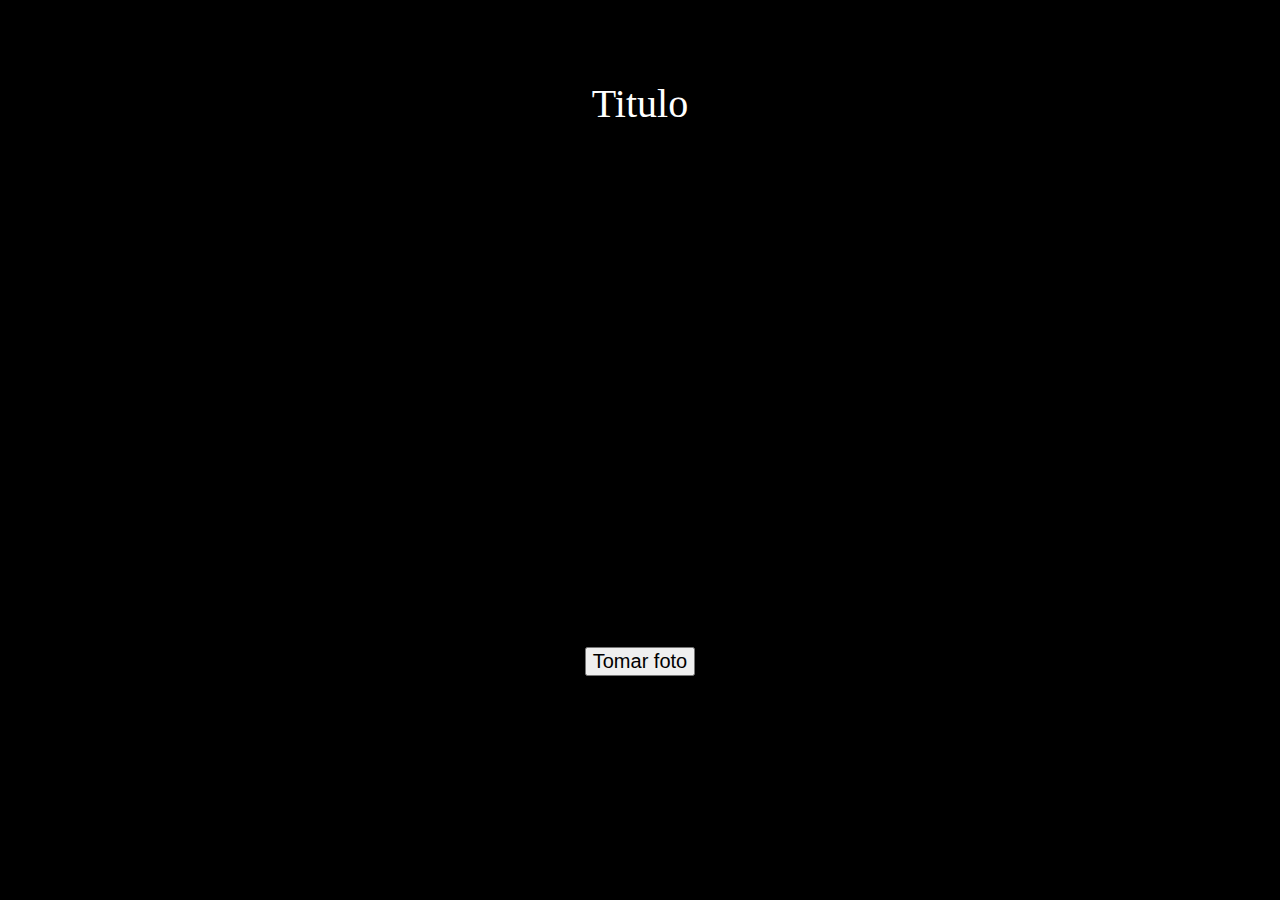
==== index.html @ a364d3b2 "writing in database" ====
<!DOCTYPE html>
<html>
<head>
	<title>VERTEVEO</title>
	<link rel="stylesheet" href="public/css/styles.css">
</head>
<body>
	<div id="my_photo_booth">
		<div class="title-part-1">
			Titulo
		</div>
		<div id="my_camera" class="content"></div>
		
		<!-- First, include the Webcam.js JavaScript Library -->
		<script type="text/javascript" src="public/js/webcam.js"></script>
		
		<!-- Configure a few settings and attach camera -->
		<script language="JavaScript">
			Webcam.set({
				// live preview size
				width: 640,
				height: 480,
				
				// device capture size
				dest_width: 640,
				dest_height: 480,
				
				// final cropped size
				crop_width: 480,
				crop_height: 480,
				
				// format and quality
				image_format: 'jpeg',
				jpeg_quality: 90,
				
				// flip horizontal (mirror mode)
				flip_horiz: true
			});
			Webcam.attach( '#my_camera' );
		</script>
		
		<!-- A button for taking snaps -->
		<form>
			<div class="content buttons-photo">
				<div id="pre_take_buttons">
					<!-- This button is shown before the user takes a snapshot -->
					<input type=button value="Tomar foto" onClick="preview_snapshot()">
				</div>
				<div id="post_take_buttons" style="display:none">
					<!-- These buttons are shown after a snapshot is taken -->
					<input type=button value="&lt; Tomar otra" onClick="cancel_preview()">
					<input type=button value="Guardar foto &gt;" id="save-photo" style="font-weight:bold;">
				</div>
			</div>
		</form>
	</div>
	
	<div id="results" style="display:none">
		<!-- Your captured image will appear here... -->
	</div>
	
	<!-- Code to handle taking the snapshot and displaying it locally -->
	<script language="JavaScript">
		// preload shutter audio clip
		//var shutter = new Audio();
		//shutter.autoplay = false;
		//shutter.src = navigator.userAgent.match(/Firefox/) ? 'shutter.ogg' : 'shutter.mp3';
		
		function preview_snapshot() {
			// play sound effect
			//try { shutter.currentTime = 0; } catch(e) {;} // fails in IE
			//shutter.play();
			
			// freeze camera so user can preview current frame
			Webcam.set({flip_horiz: true});
			Webcam.freeze();
			
			// swap button sets
			document.getElementById('pre_take_buttons').style.display = 'none';
			document.getElementById('post_take_buttons').style.display = '';
		}
		
		function cancel_preview() {
			// cancel preview freeze and return to live camera view
			Webcam.set({flip_horiz: false});
			Webcam.unfreeze();
			// swap buttons back to first set
			document.getElementById('pre_take_buttons').style.display = '';
			document.getElementById('post_take_buttons').style.display = 'none';
		}
		
	</script>
	<script src="public/js/jquery.js"></script>
	<script src="public/js/actions.js"></script>
</body>
</html>
---- public/css/styles.css ----
body{
	background-color: #000;
	color: #FFF;
}
.title-part-1{
	text-align: center;
	margin: 0 auto;
	font-size: 40px;
	margin-top: 80px;
}
.content{
	margin: 0 auto;
	text-align: center;
}
#my_camera{
	margin-top: 20px;
    margin-bottom: 20px;
}
input{
	font-size: 20px;
}
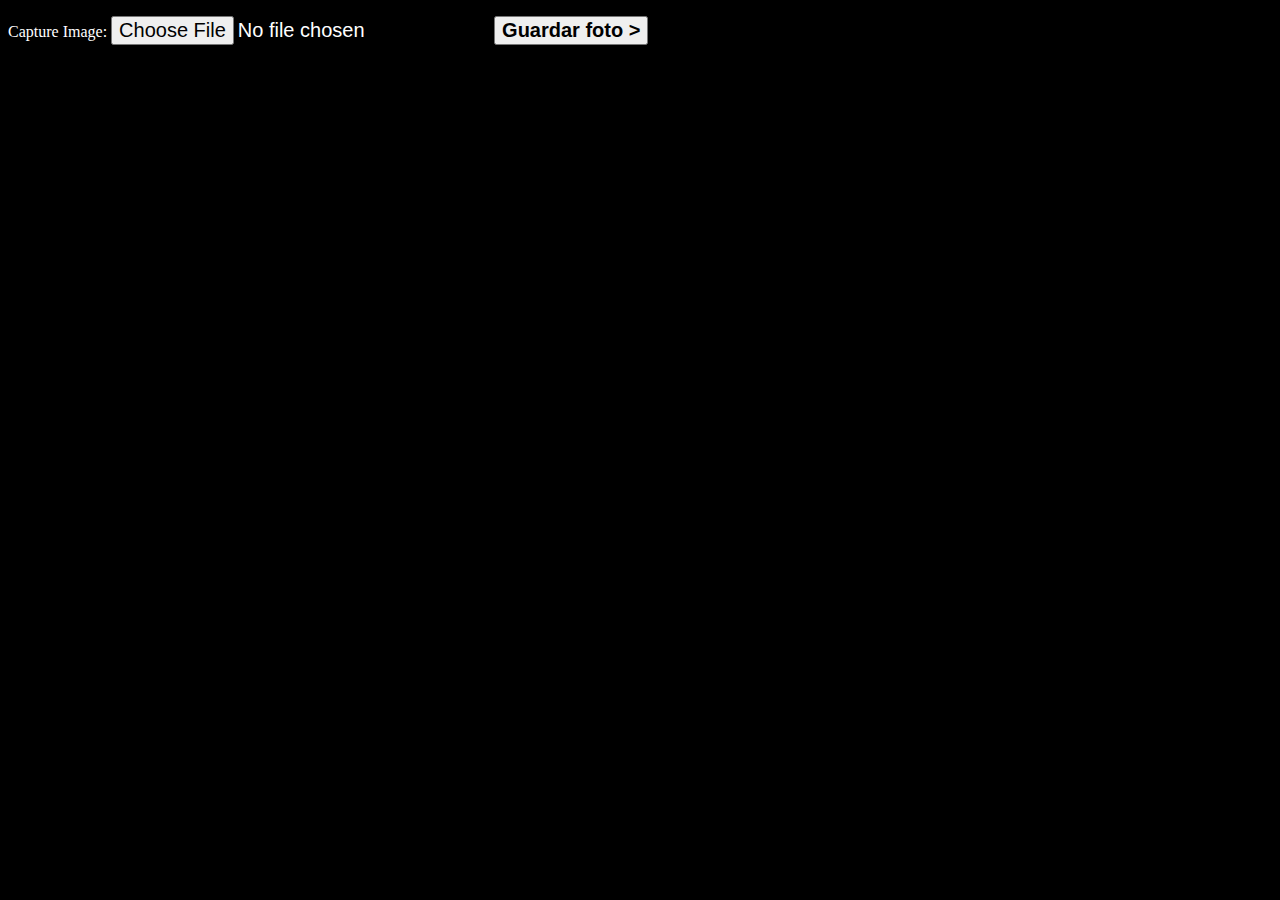
==== commit ad8ff88d: "index change" ====
--- a/index.html
+++ b/index.html
@@ -1,96 +1,18 @@
 <!DOCTYPE html>
 <html>
 <head>
-	<title>VERTEVEO</title>
+	<title>2 VERTEVEO</title>
 	<link rel="stylesheet" href="public/css/styles.css">
 </head>
 <body>
-	<div id="my_photo_booth">
-		<div class="title-part-1">
-			Titulo
-		</div>
-		<div id="my_camera" class="content"></div>
-		
-		<!-- First, include the Webcam.js JavaScript Library -->
-		<script type="text/javascript" src="public/js/webcam.js"></script>
-		
-		<!-- Configure a few settings and attach camera -->
-		<script language="JavaScript">
-			Webcam.set({
-				// live preview size
-				width: 640,
-				height: 480,
-				
-				// device capture size
-				dest_width: 640,
-				dest_height: 480,
-				
-				// final cropped size
-				crop_width: 480,
-				crop_height: 480,
-				
-				// format and quality
-				image_format: 'jpeg',
-				jpeg_quality: 90,
-				
-				// flip horizontal (mirror mode)
-				flip_horiz: true
-			});
-			Webcam.attach( '#my_camera' );
-		</script>
-		
-		<!-- A button for taking snaps -->
-		<form>
-			<div class="content buttons-photo">
-				<div id="pre_take_buttons">
-					<!-- This button is shown before the user takes a snapshot -->
-					<input type=button value="Tomar foto" onClick="preview_snapshot()">
-				</div>
-				<div id="post_take_buttons" style="display:none">
-					<!-- These buttons are shown after a snapshot is taken -->
-					<input type=button value="&lt; Tomar otra" onClick="cancel_preview()">
-					<input type=button value="Guardar foto &gt;" id="save-photo" style="font-weight:bold;">
-				</div>
-			</div>
-		</form>
+	<div id="mypic">
 	</div>
-	
-	<div id="results" style="display:none">
-		<!-- Your captured image will appear here... -->
-	</div>
-	
-	<!-- Code to handle taking the snapshot and displaying it locally -->
-	<script language="JavaScript">
-		// preload shutter audio clip
-		//var shutter = new Audio();
-		//shutter.autoplay = false;
-		//shutter.src = navigator.userAgent.match(/Firefox/) ? 'shutter.ogg' : 'shutter.mp3';
-		
-		function preview_snapshot() {
-			// play sound effect
-			//try { shutter.currentTime = 0; } catch(e) {;} // fails in IE
-			//shutter.play();
-			
-			// freeze camera so user can preview current frame
-			Webcam.set({flip_horiz: true});
-			Webcam.freeze();
-			
-			// swap button sets
-			document.getElementById('pre_take_buttons').style.display = 'none';
-			document.getElementById('post_take_buttons').style.display = '';
-		}
-		
-		function cancel_preview() {
-			// cancel preview freeze and return to live camera view
-			Webcam.set({flip_horiz: false});
-			Webcam.unfreeze();
-			// swap buttons back to first set
-			document.getElementById('pre_take_buttons').style.display = '';
-			document.getElementById('post_take_buttons').style.display = 'none';
-		}
-		
-	</script>
+
+
+	<p>Capture Image: <input type="file" accept="image/*" id="capture" capture="camera"> 
+	<input type=button value="Guardar foto &gt;" id="save-photo" style="font-weight:bold;">
+
 	<script src="public/js/jquery.js"></script>
-	<script src="public/js/actions.js"></script>
+	<script src="public/js/decode.js"></script>
 </body>
 </html>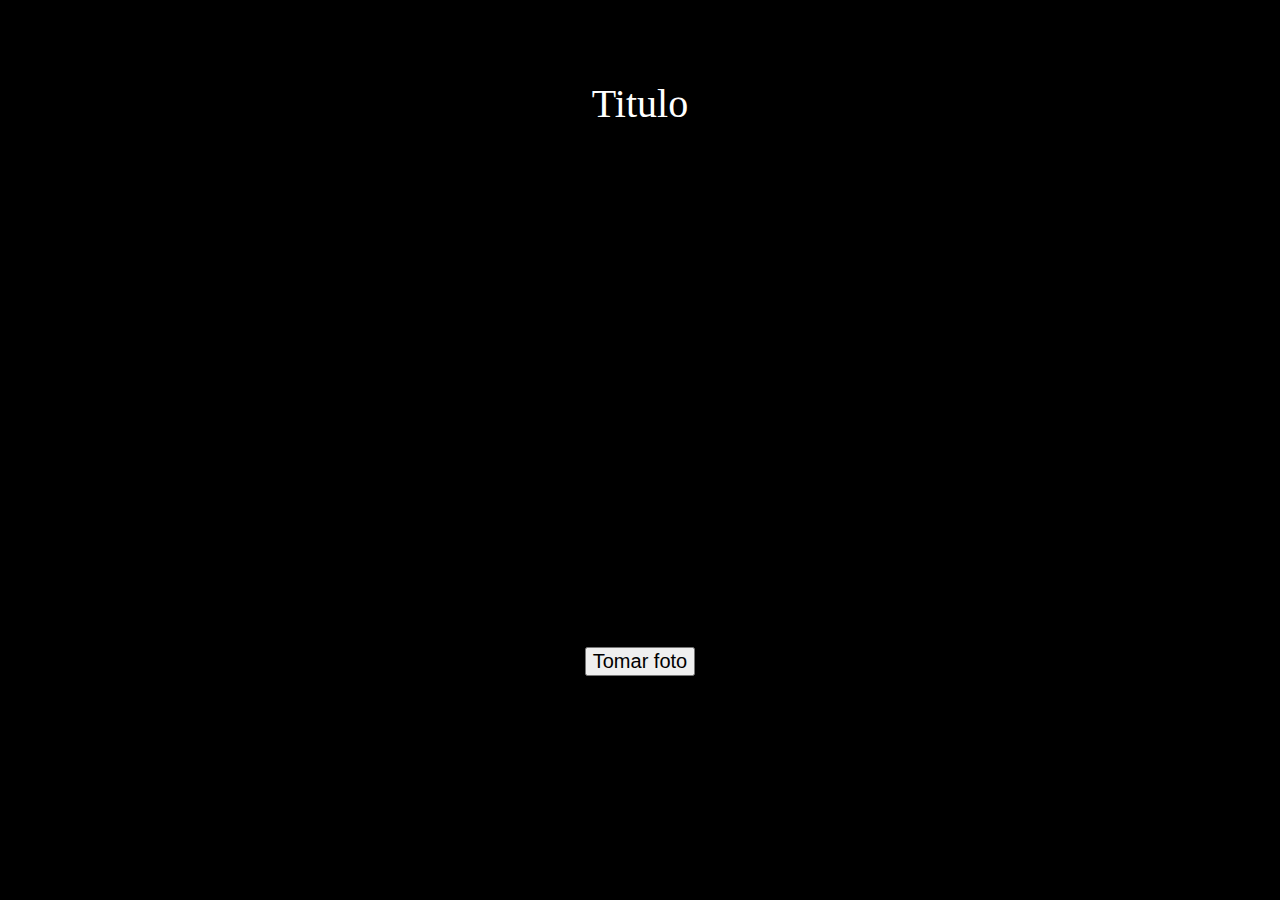
==== commit 1278ddbe: "canvas collage" ====
--- a/index.html
+++ b/index.html
@@ -1,18 +1,96 @@
 <!DOCTYPE html>
 <html>
 <head>
-	<title>2 VERTEVEO</title>
+	<title>VERTEVEO</title>
 	<link rel="stylesheet" href="public/css/styles.css">
 </head>
 <body>
-	<div id="mypic">
+	<div id="my_photo_booth">
+		<div class="title-part-1">
+			Titulo
+		</div>
+		<div id="my_camera" class="content"></div>
+		
+		<!-- First, include the Webcam.js JavaScript Library -->
+		<script type="text/javascript" src="public/js/webcam.js"></script>
+		
+		<!-- Configure a few settings and attach camera -->
+		<script language="JavaScript">
+			Webcam.set({
+				// live preview size
+				width: 640,
+				height: 480,
+				
+				// device capture size
+				dest_width: 640,
+				dest_height: 480,
+				
+				// final cropped size
+				crop_width: 480,
+				crop_height: 480,
+				
+				// format and quality
+				image_format: 'jpeg',
+				jpeg_quality: 90,
+				
+				// flip horizontal (mirror mode)
+				flip_horiz: true
+			});
+			Webcam.attach( '#my_camera' );
+		</script>
+		
+		<!-- A button for taking snaps -->
+		<form>
+			<div class="content buttons-photo">
+				<div id="pre_take_buttons">
+					<!-- This button is shown before the user takes a snapshot -->
+					<input type=button value="Tomar foto" onClick="preview_snapshot()">
+				</div>
+				<div id="post_take_buttons" style="display:none">
+					<!-- These buttons are shown after a snapshot is taken -->
+					<input type=button value="&lt; Tomar otra" onClick="cancel_preview()">
+					<input type=button value="Guardar foto &gt;" id="save-photo" style="font-weight:bold;">
+				</div>
+			</div>
+		</form>
 	</div>
-
-
-	<p>Capture Image: <input type="file" accept="image/*" id="capture" capture="camera"> 
-	<input type=button value="Guardar foto &gt;" id="save-photo" style="font-weight:bold;">
-
+	
+	<div id="results" style="display:none">
+		<!-- Your captured image will appear here... -->
+	</div>
+	
+	<!-- Code to handle taking the snapshot and displaying it locally -->
+	<script language="JavaScript">
+		// preload shutter audio clip
+		//var shutter = new Audio();
+		//shutter.autoplay = false;
+		//shutter.src = navigator.userAgent.match(/Firefox/) ? 'shutter.ogg' : 'shutter.mp3';
+		
+		function preview_snapshot() {
+			// play sound effect
+			//try { shutter.currentTime = 0; } catch(e) {;} // fails in IE
+			//shutter.play();
+			
+			// freeze camera so user can preview current frame
+			Webcam.set({flip_horiz: true});
+			Webcam.freeze();
+			
+			// swap button sets
+			document.getElementById('pre_take_buttons').style.display = 'none';
+			document.getElementById('post_take_buttons').style.display = '';
+		}
+		
+		function cancel_preview() {
+			// cancel preview freeze and return to live camera view
+			Webcam.set({flip_horiz: false});
+			Webcam.unfreeze();
+			// swap buttons back to first set
+			document.getElementById('pre_take_buttons').style.display = '';
+			document.getElementById('post_take_buttons').style.display = 'none';
+		}
+		
+	</script>
 	<script src="public/js/jquery.js"></script>
-	<script src="public/js/decode.js"></script>
+	<script src="public/js/actions.js"></script>
 </body>
 </html>--- a/public/css/styles.css
+++ b/public/css/styles.css
@@ -18,4 +18,8 @@
 }
 input{
 	font-size: 20px;
+}
+#am-container img{
+	width: 150px;
+	height: 150px;
 }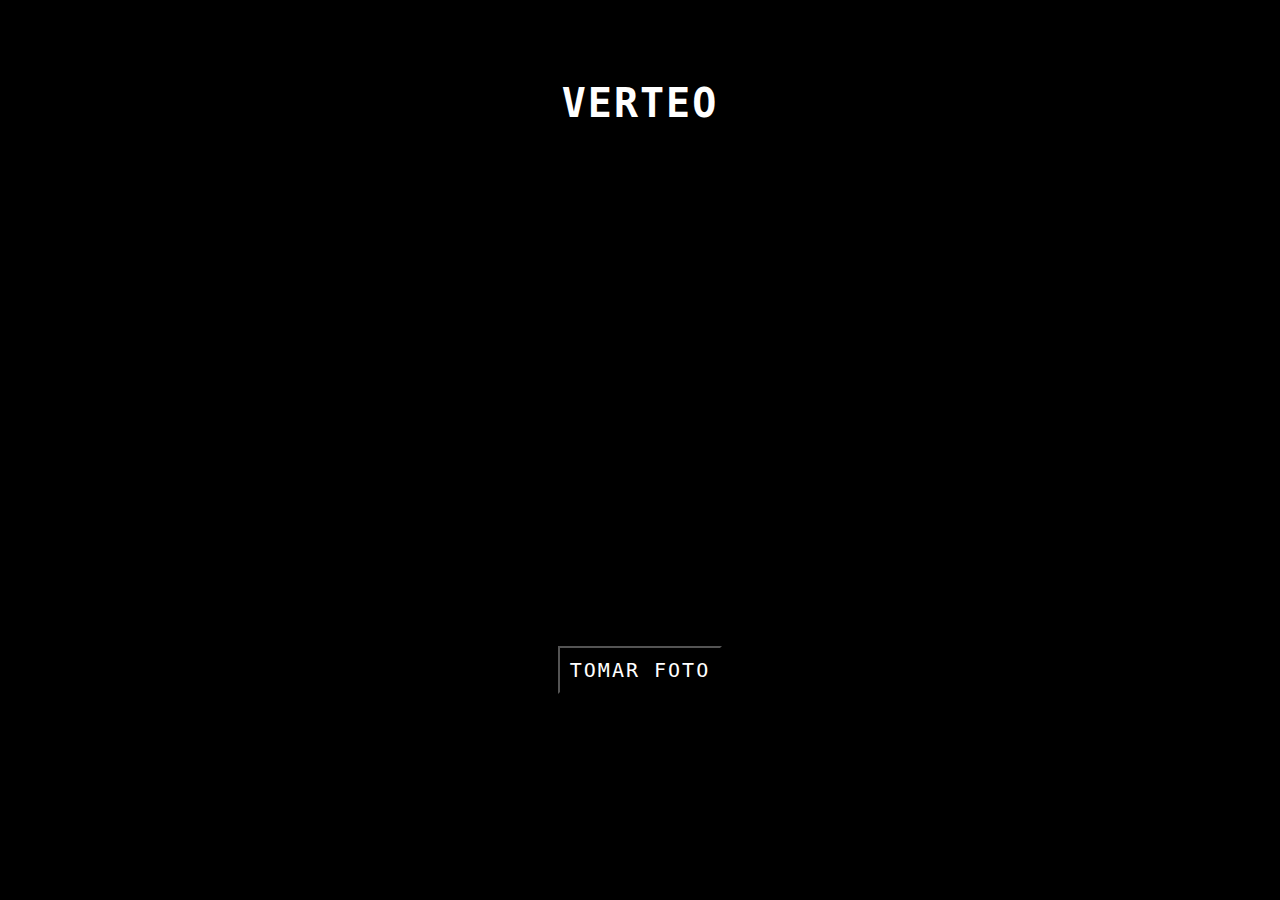
==== commit ddda314d: "almost all" ====
--- a/index.html
+++ b/index.html
@@ -1,13 +1,13 @@
 <!DOCTYPE html>
 <html>
 <head>
-	<title>VERTEVEO</title>
+	<title>VERTEO</title>
 	<link rel="stylesheet" href="public/css/styles.css">
 </head>
 <body>
 	<div id="my_photo_booth">
 		<div class="title-part-1">
-			Titulo
+			VERTEO
 		</div>
 		<div id="my_camera" class="content"></div>
 		
@@ -82,7 +82,7 @@
 		
 		function cancel_preview() {
 			// cancel preview freeze and return to live camera view
-			Webcam.set({flip_horiz: false});
+			Webcam.set({flip_horiz: true});
 			Webcam.unfreeze();
 			// swap buttons back to first set
 			document.getElementById('pre_take_buttons').style.display = '';
--- a/public/css/styles.css
+++ b/public/css/styles.css
@@ -1,6 +1,9 @@
 body{
 	background-color: #000;
 	color: #FFF;
+	font-family: monospace;
+	letter-spacing: 2px;
+	font-weight: bold;
 }
 .title-part-1{
 	text-align: center;
@@ -18,8 +21,28 @@
 }
 input{
 	font-size: 20px;
+	text-transform: uppercase;
+	background-color: #000;
+	color: #FFF;
+	padding: 10px;
+	font-family: monospace;
+	letter-spacing: 2px;
 }
 #am-container img{
-	width: 150px;
-	height: 150px;
+	width: 125px;
+	height: 125px;
+}
+#am-container{
+	width: 500px;
+	height: 750px;
+	float: left;
+	margin-right: 20px;
+	overflow: hidden;
+	background-color: #000;
+	-webkit-transform: scaleX(-1); 
+    -moz-transform: scaleX(-1);
+    -o-transform: scaleX(-1);
+    -ms-transform: scaleX(-1);
+    transform: scaleX(-1);
+    padding-top: 250px;
 }